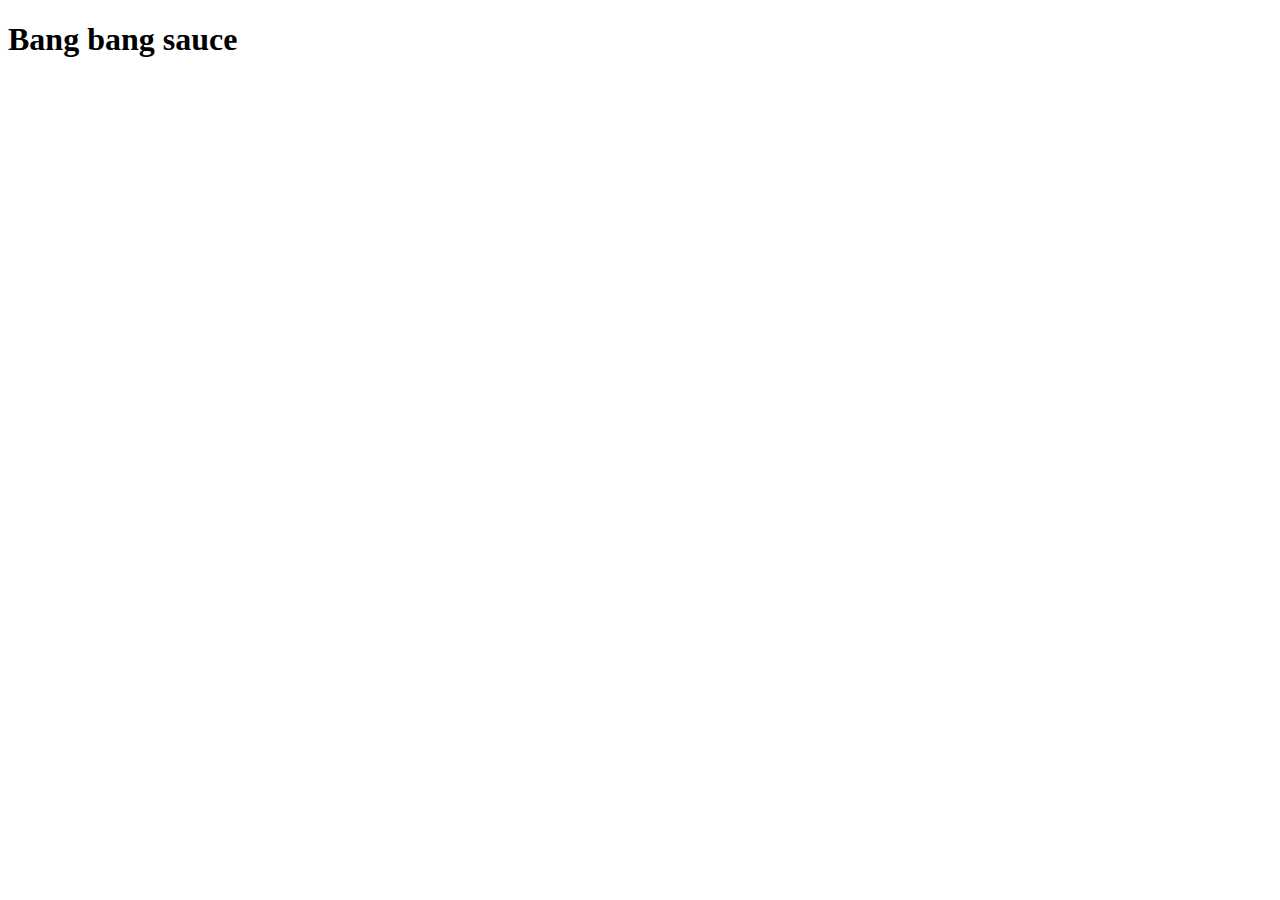
==== recipes/bang-bang-sauce.html @ 3faaa082 "added new recipe (bang bang sauce), made recipes as ul in index.html, renamed pickleInCup" ====
<!DOCTYPE html>
<html lang="en">
<head>
    <meta charset="UTF-8">
    <meta name="viewport" content="width=device-width, initial-scale=1.0">
    <title>Document</title>
</head>
<body>
    <h1>Bang bang sauce</h1>
</body>
</html>
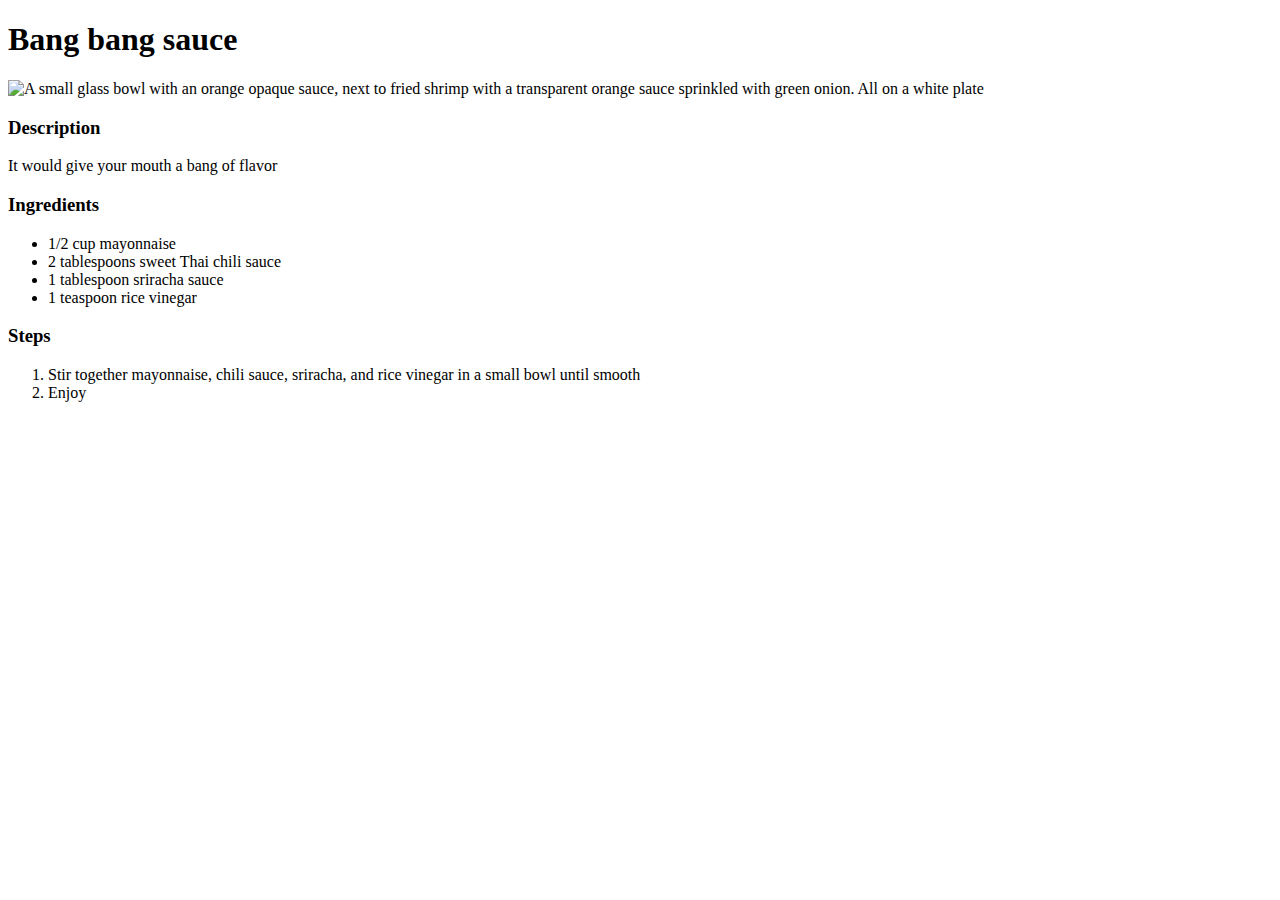
==== commit 472f4c59: "Added bang bang sauce recipe, image, and steps. Changed lasagna html head title" ====
--- a/recipes/bang-bang-sauce.html
+++ b/recipes/bang-bang-sauce.html
@@ -3,9 +3,25 @@
 <head>
     <meta charset="UTF-8">
     <meta name="viewport" content="width=device-width, initial-scale=1.0">
-    <title>Document</title>
+    <title>Bang Bang Sauce</title>
 </head>
 <body>
     <h1>Bang bang sauce</h1>
+    <img src="https://www.allrecipes.com/thmb/4N-NpIgBT5vYBCPSay16IM7tdHw=/750x0/filters:no_upscale():max_bytes(150000):strip_icc():format(webp)/7579460-bang-bang-sauce-Kims-Cooking-Now-4x3-1-5341019cce894635b720d02724b7d818.jpg" 
+    alt="A small glass bowl with an orange opaque sauce, next to fried shrimp with a transparent orange sauce sprinkled with green onion. All on a white plate">
+    <h3>Description</h3>
+    <p>It would give your mouth a bang of flavor</p>
+    <h3>Ingredients</h3>
+    <ul>
+        <li>1/2 cup mayonnaise</li>
+        <li>2 tablespoons sweet Thai chili sauce</li>
+        <li>1 tablespoon sriracha sauce</li>
+        <li>1 teaspoon rice vinegar</li>
+    </ul>
+    <h3>Steps</h3>
+    <ol>
+        <li>Stir together mayonnaise, chili sauce, sriracha, and rice vinegar in a small bowl until smooth</li>
+        <li>Enjoy</li> 
+    </ol>
 </body>
 </html>